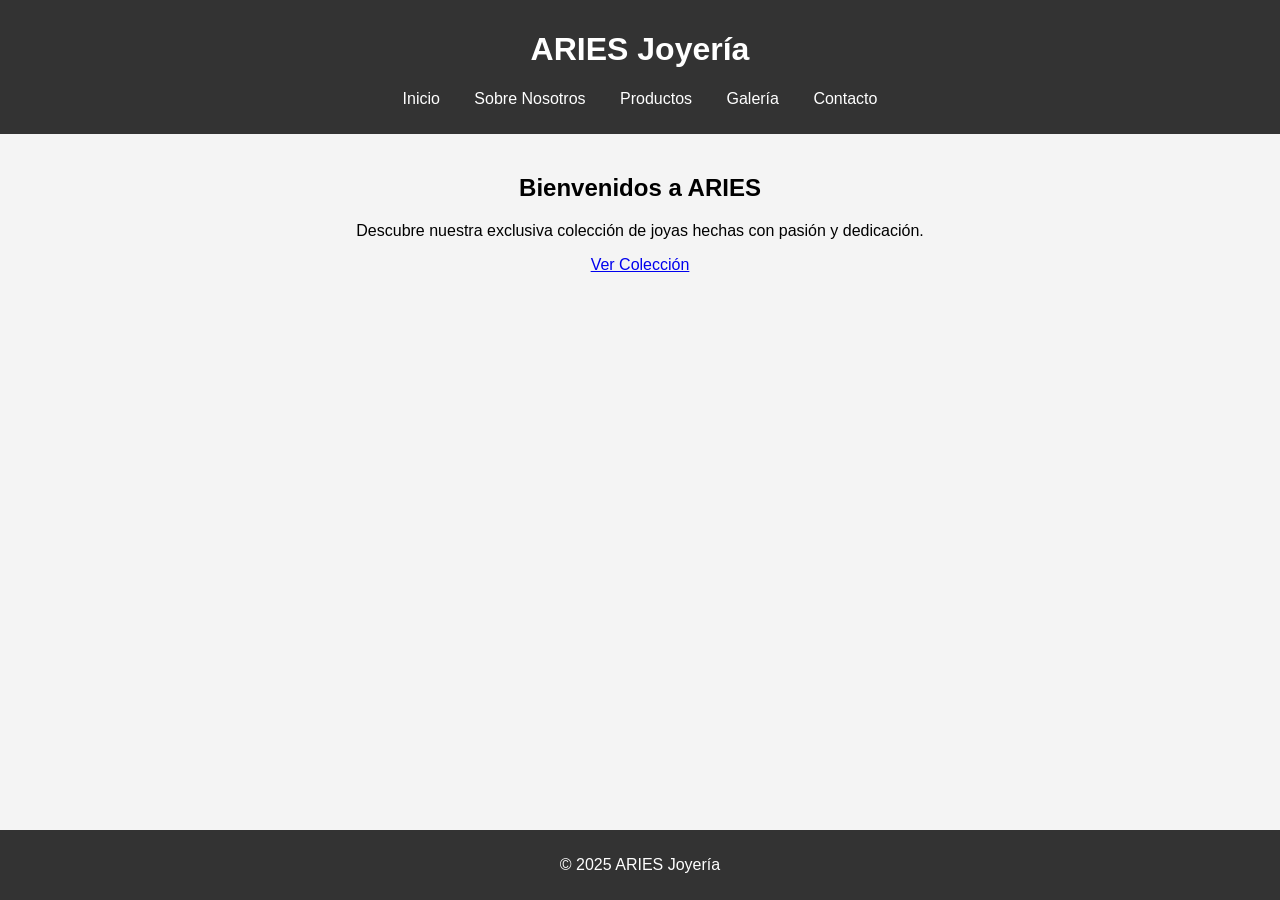
==== index.html @ 4e3d9b79 "Cambios del proyecto practico" ====
<!DOCTYPE html>
<html lang="es">
<head>
    <meta charset="UTF-8">
    <meta name="viewport" content="width=device-width, initial-scale=1.0">
    <title>ARIES Joyería</title>
    <link rel="stylesheet" href="css/styles.css">
    
</head>
<body>
    <header>
        <h1>ARIES Joyería</h1>
        <nav>
            <ul>
                <li><a href="index.html">Inicio</a></li>
                <li><a href="about.html">Sobre Nosotros</a></li>
                <li><a href="products.html">Productos</a></li>
                <li><a href="gallery.html">Galería</a></li>
                <li><a href="contact.html">Contacto</a></li>
            </ul>
        </nav>
    </header>
    <main>
        <section>
            <h2>Bienvenidos a ARIES</h2>
            <p>Descubre nuestra exclusiva colección de joyas hechas con pasión y dedicación.</p>
            <a href="products.html" class="btn">Ver Colección</a>
        </section>
    </main>
    <footer>
        <p>&copy; 2025 ARIES Joyería</p>
    </footer>
</body>
</html>
---- css/styles.css ----
body {
    font-family: Arial, sans-serif;
    margin: 0;
    padding: 0;
    background-color: #f4f4f4;
}

header {
    background-color: #333;
    color: #fff;
    padding: 10px 0;
    text-align: center;
}

nav ul {
    list-style: none;
    padding: 0;
}

nav ul li {
    display: inline;
    margin: 0 15px;
}

nav ul li a {
    color: #fff;
    text-decoration: none;
}

main {
    padding: 20px;
    text-align: center;
}

footer {
    background-color: #333;
    color: #fff;
    text-align: center;
    padding: 10px 0;
    position: fixed;
    width: 100%;
    bottom: 0;
}


.products {
    margin: 20px auto;
    max-width: 1200px;
}

.product-grid {
    display: grid;
    grid-template-columns: repeat(auto-fit, minmax(250px, 1fr));
    gap: 20px;
    padding: 20px;
}

.product-card {
    background-color: #fff;
    border: 1px solid #ddd;
    border-radius: 8px;
    overflow: hidden;
    text-align: center;
    padding: 15px;
    box-shadow: 0 4px 8px rgba(0, 0, 0, 0.1);
}

.product-card img {
    width: 100%;
    height: 200px; 
    object-fit: cover; 
    border-bottom: 1px solid #ddd;
}

.product-card h3 {
    margin: 15px 0 10px;
    font-size: 1.5em;
}

.product-card p {
    margin: 5px 0;
    color: #555;
}

.product-card .price {
    font-weight: bold;
    color: #333;
    font-size: 1.2em;
}
.gallery {
    margin: 20px auto;
    max-width: 1200px;
}

.gallery-grid {
    display: grid;
    grid-template-columns: repeat(auto-fit, minmax(250px, 1fr));
    gap: 20px;
    padding: 20px;
}

.gallery-item {
    background-color: #333;
    border: 1px solid #ffffff;
    border-radius: 8px;
    overflow: hidden;
    text-align: center;
    box-shadow: 0 4px 8px rgba(0, 0, 0, 0.1);
}

.gallery-item img {
    width: 100%;
    height: 200px; 
    object-fit: cover; 
}

.gallery-item p {
    padding: 15px;
    margin: 0;
    color: #ffffff;
    font-size: 1em;
}
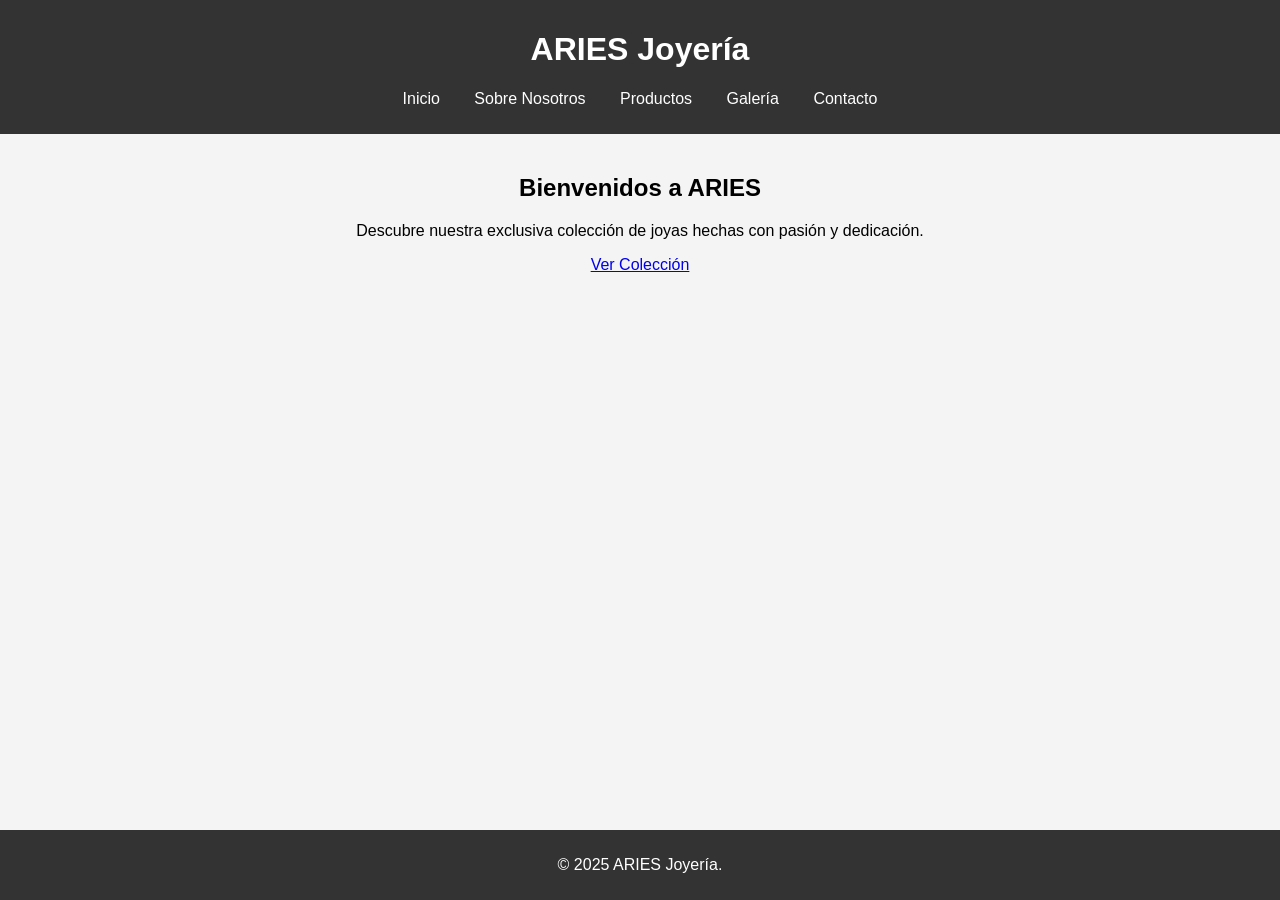
==== commit 425443fc: "Pagina principal para el cliente" ====
--- a/index.html
+++ b/index.html
@@ -28,7 +28,7 @@
         </section>
     </main>
     <footer>
-        <p>&copy; 2025 ARIES Joyería</p>
+        <p>&copy; 2025 ARIES Joyería.</p>
     </footer>
 </body>
 </html>
